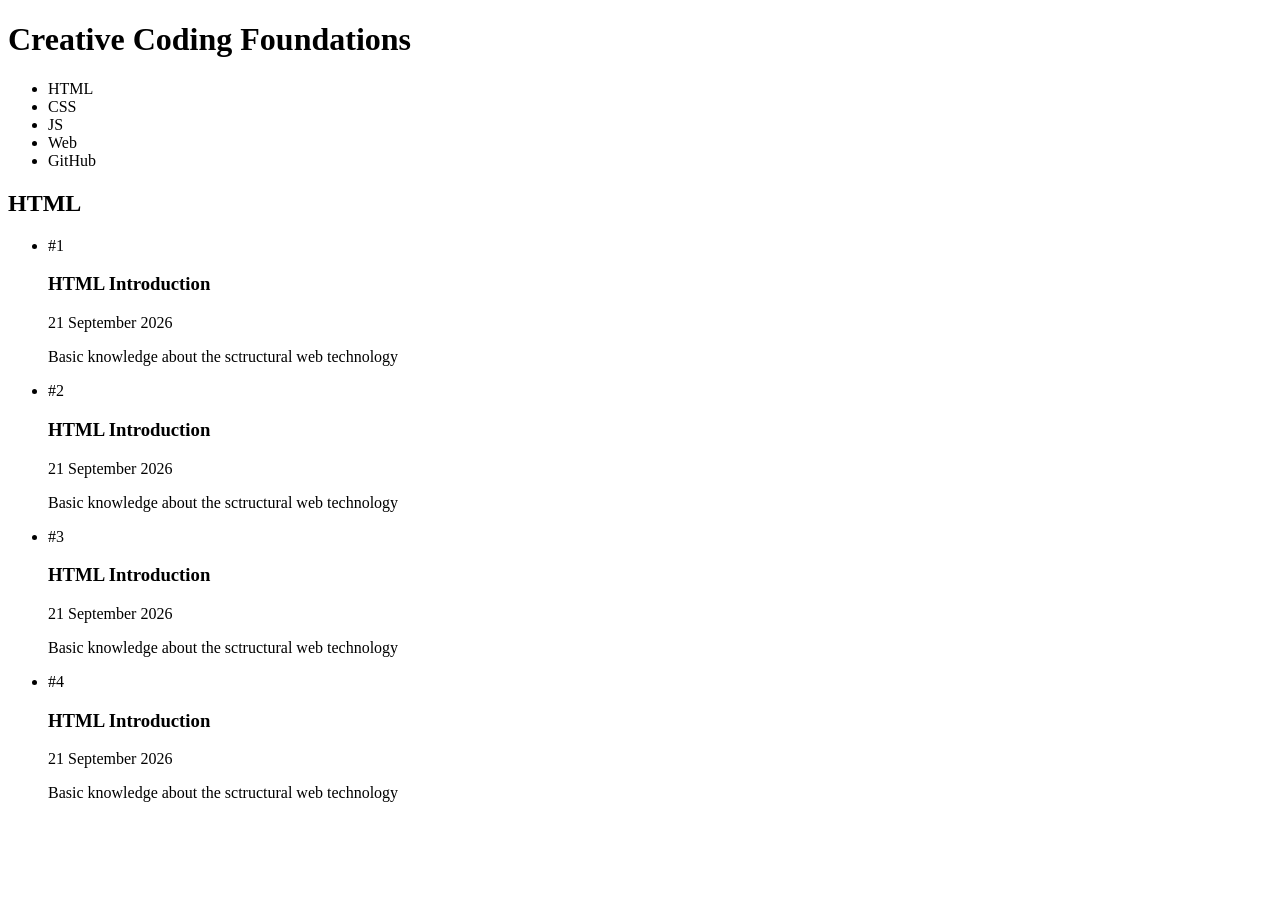
==== index.html @ 7cc5ab57 "update index.html" ====
<!DOCTYPE html>
<html lang="en">

<head>
    <meta charset="UTF-8">
    <meta name="viewport" content="width=device-width, initial-scale=1.0">
    <title>Creative Coding Foundations</title>
</head>

<body>
    <header>
        <!-- Title of the Home Page (just one h1 per page)-->
        <h1>Creative Coding Foundations</h1>
        <nav>
            <!-- They are sections which help me navigate the webpage-->
            <ul>
                <li>HTML</li>
                <li>CSS</li>
                <li>JS</li>
                <li>Web</li>
                <li>GitHub</li>
            </ul>
        </nav>
    </header>

    <main>
        <section>
            <h2>HTML</h2>
            <ul>
                <li>
                    <div>
                        <p>#1</p>
                        <h3>HTML Introduction</h3>
                        <time datetime="2026-09-21">21 September 2026</time>
                    </div>

                    <p> Basic knowledge about the sctructural web technology</p>

                </li>
                <li>  
                    <div>
                        <p>#2</p>
                        <h3>HTML Introduction</h3>
                        <time datetime="2026-09-21">21 September 2026</time>
                    </div>

                    <p> Basic knowledge about the sctructural web technology</p>
                </li>
                <li>
                      <div>
                        <p>#3</p>
                        <h3>HTML Introduction</h3>
                        <time datetime="2026-09-21">21 September 2026</time>
                    </div>

                    <p> Basic knowledge about the sctructural web technology</p>
                </li>
                <li>
                      <div>
                        <p>#4</p>
                        <h3>HTML Introduction</h3>
                        <time datetime="2026-09-21">21 September 2026</time>
                    </div>

                    <p> Basic knowledge about the sctructural web technology</p>
                </li>
            </ul>
        </section>
    </main>
    <footer>

    </footer>

  
</body>
</html>
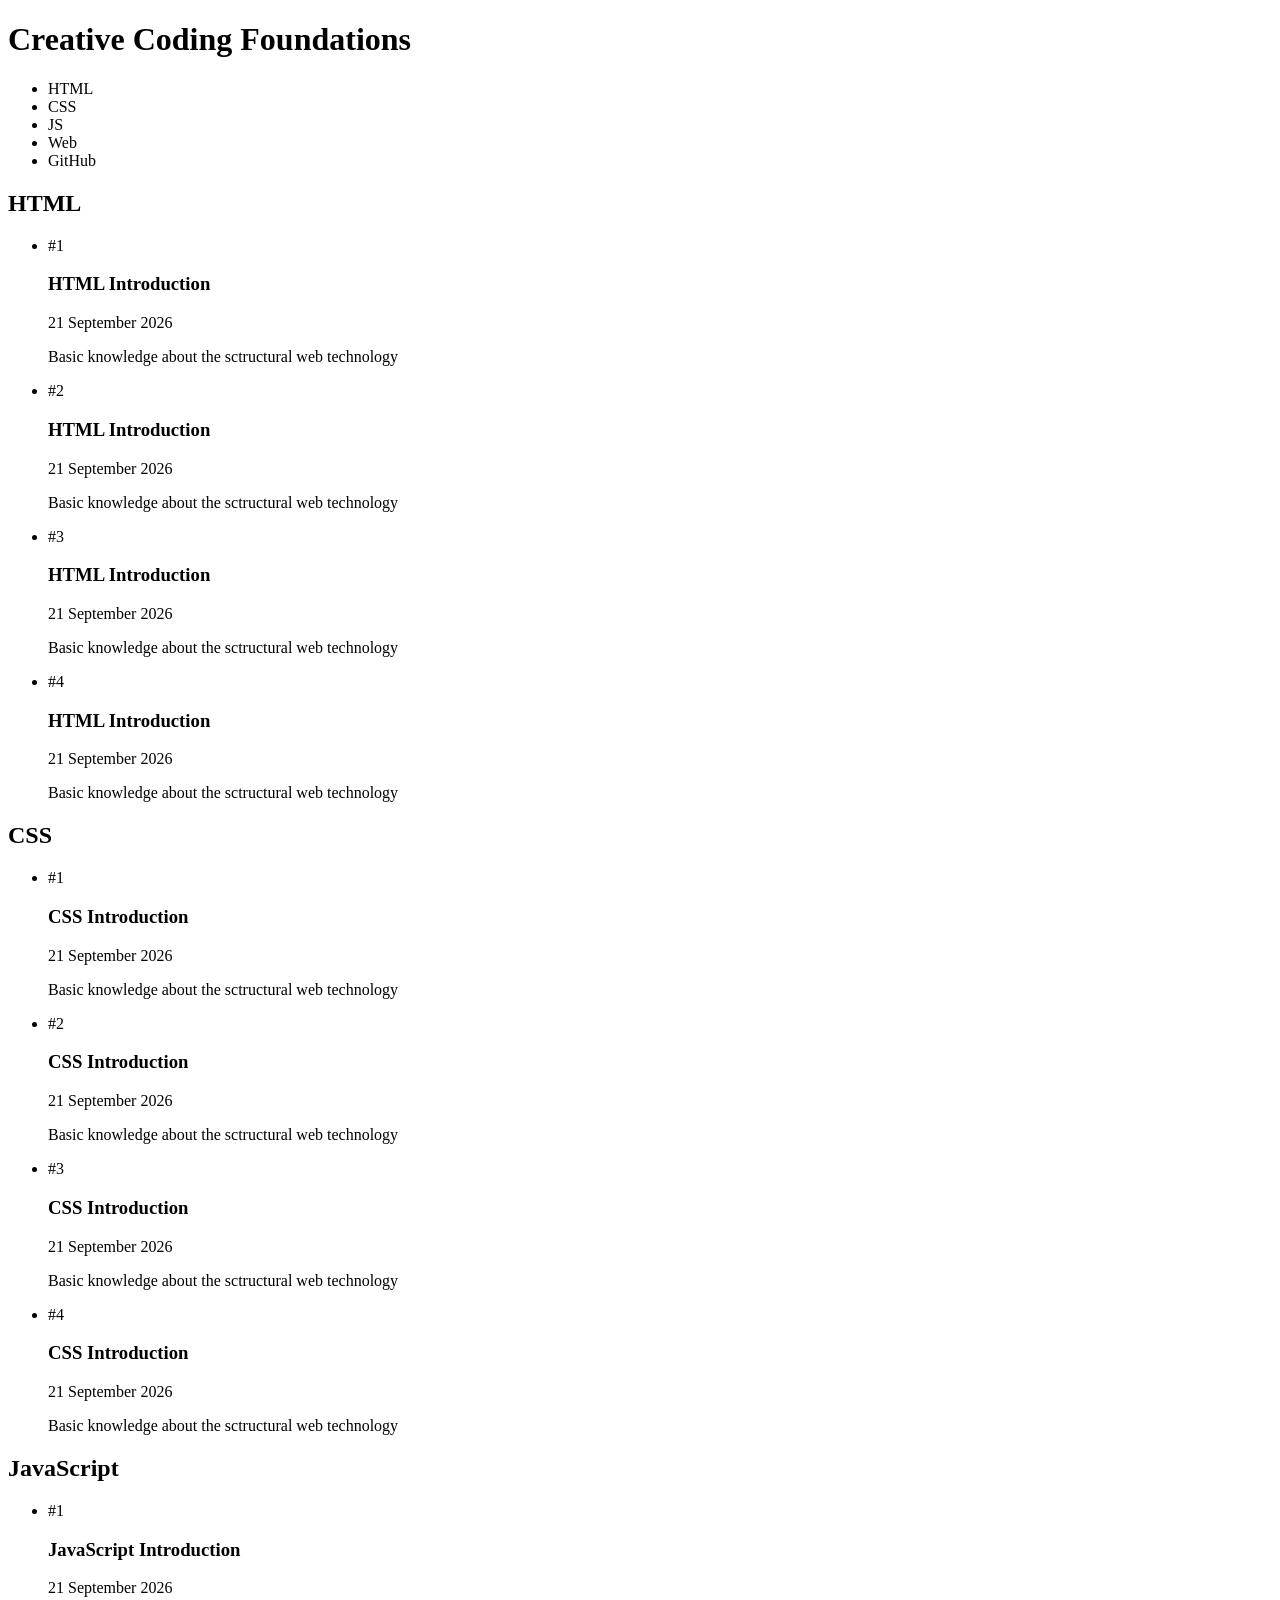
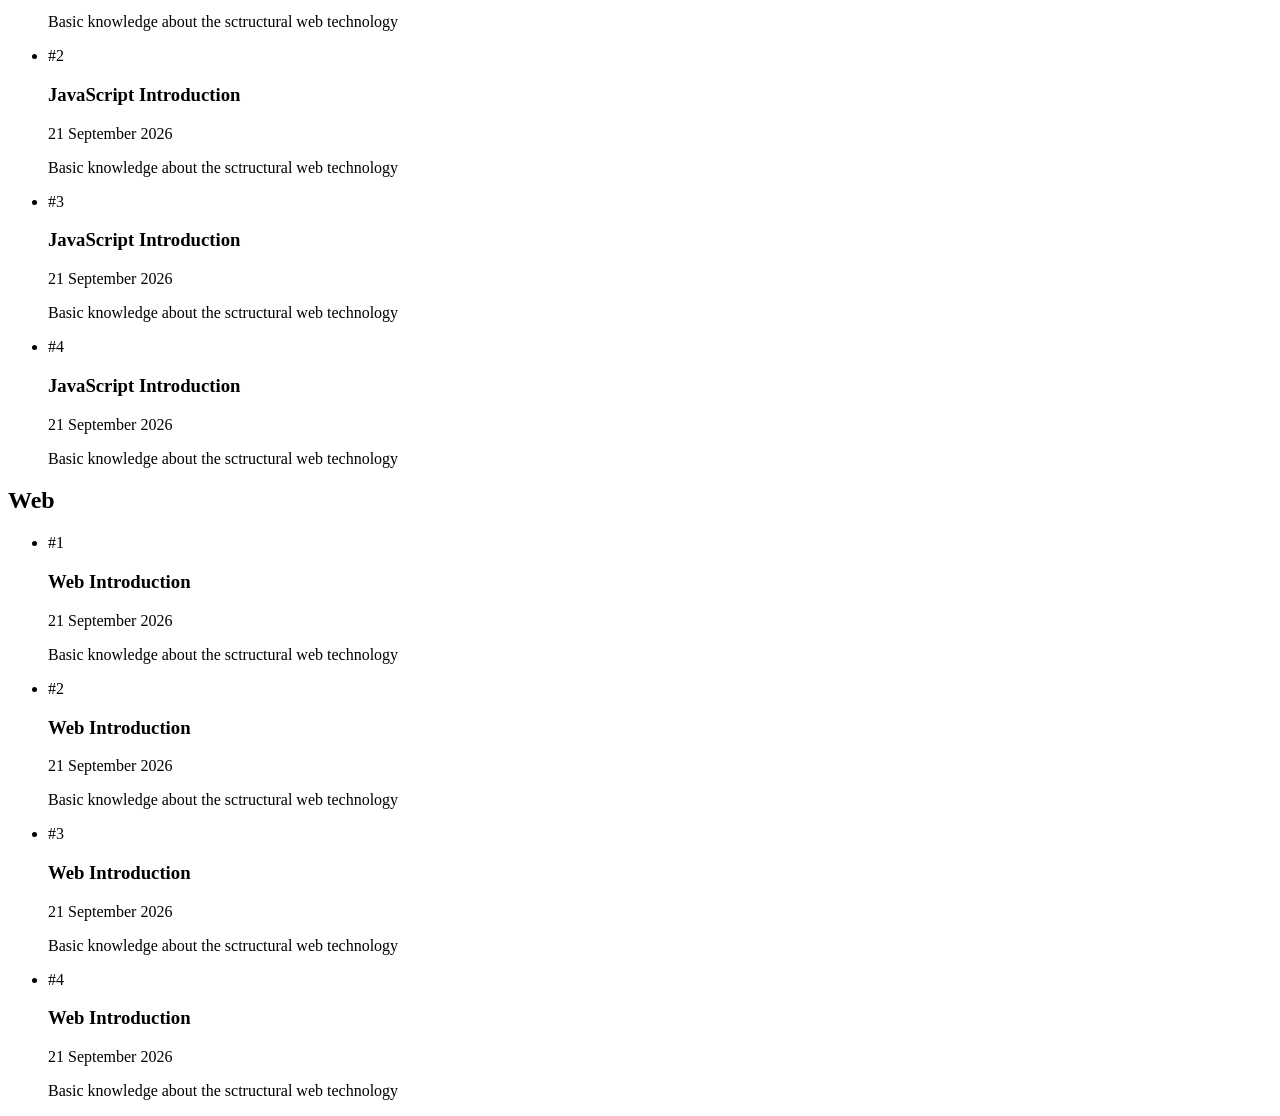
==== commit ac739250: "update index.html" ====
--- a/index.html
+++ b/index.html
@@ -24,7 +24,7 @@
     </header>
 
     <main>
-        <section>
+        <section id="section-html">
             <h2>HTML</h2>
             <ul>
                 <li>
@@ -59,6 +59,135 @@
                       <div>
                         <p>#4</p>
                         <h3>HTML Introduction</h3>
+                        <time datetime="2026-09-21">21 September 2026</time>
+                    </div>
+
+                    <p> Basic knowledge about the sctructural web technology</p>
+                </li>
+            </ul>
+        </section>
+
+         <section id="section-css">
+            <h2>CSS</h2>
+            <ul>
+                <li>
+                    <div>
+                        <p>#1</p>
+                        <h3>CSS Introduction</h3>
+                        <time datetime="2026-09-21">21 September 2026</time>
+                    </div>
+
+                    <p> Basic knowledge about the sctructural web technology</p>
+
+                </li>
+                <li>  
+                    <div>
+                        <p>#2</p>
+                        <h3>CSS Introduction</h3>
+                        <time datetime="2026-09-21">21 September 2026</time>
+                    </div>
+
+                    <p> Basic knowledge about the sctructural web technology</p>
+                </li>
+                <li>
+                      <div>
+                        <p>#3</p>
+                        <h3>CSS Introduction</h3>
+                        <time datetime="2026-09-21">21 September 2026</time>
+                    </div>
+
+                    <p> Basic knowledge about the sctructural web technology</p>
+                </li>
+                <li>
+                      <div>
+                        <p>#4</p>
+                        <h3>CSS Introduction</h3>
+                        <time datetime="2026-09-21">21 September 2026</time>
+                    </div>
+
+                    <p> Basic knowledge about the sctructural web technology</p>
+                </li>
+            </ul>
+        </section>
+
+         <section id="section-js">
+            <h2>JavaScript</h2>
+            <ul>
+                <li>
+                    <div>
+                        <p>#1</p>
+                        <h3>JavaScript Introduction</h3>
+                        <time datetime="2026-09-21">21 September 2026</time>
+                    </div>
+
+                    <p> Basic knowledge about the sctructural web technology</p>
+
+                </li>
+                <li>  
+                    <div>
+                        <p>#2</p>
+                        <h3>JavaScript Introduction</h3>
+                        <time datetime="2026-09-21">21 September 2026</time>
+                    </div>
+
+                    <p> Basic knowledge about the sctructural web technology</p>
+                </li>
+                <li>
+                      <div>
+                        <p>#3</p>
+                        <h3>JavaScript Introduction</h3>
+                        <time datetime="2026-09-21">21 September 2026</time>
+                    </div>
+
+                    <p> Basic knowledge about the sctructural web technology</p>
+                </li>
+                <li>
+                      <div>
+                        <p>#4</p>
+                        <h3>JavaScript Introduction</h3>
+                        <time datetime="2026-09-21">21 September 2026</time>
+                    </div>
+
+                    <p> Basic knowledge about the sctructural web technology</p>
+                </li>
+            </ul>
+        </section>
+
+         <section id="section-web">
+            <h2>Web</h2>
+            <ul>
+                <li>
+                    <div>
+                        <p>#1</p>
+                        <h3>Web Introduction</h3>
+                        <time datetime="2026-09-21">21 September 2026</time>
+                    </div>
+
+                    <p> Basic knowledge about the sctructural web technology</p>
+
+                </li>
+                <li>  
+                    <div>
+                        <p>#2</p>
+                        <h3>Web Introduction</h3>
+                        <time datetime="2026-09-21">21 September 2026</time>
+                    </div>
+
+                    <p> Basic knowledge about the sctructural web technology</p>
+                </li>
+                <li>
+                      <div>
+                        <p>#3</p>
+                        <h3>Web Introduction</h3>
+                        <time datetime="2026-09-21">21 September 2026</time>
+                    </div>
+
+                    <p> Basic knowledge about the sctructural web technology</p>
+                </li>
+                <li>
+                      <div>
+                        <p>#4</p>
+                        <h3>Web Introduction</h3>
                         <time datetime="2026-09-21">21 September 2026</time>
                     </div>
 
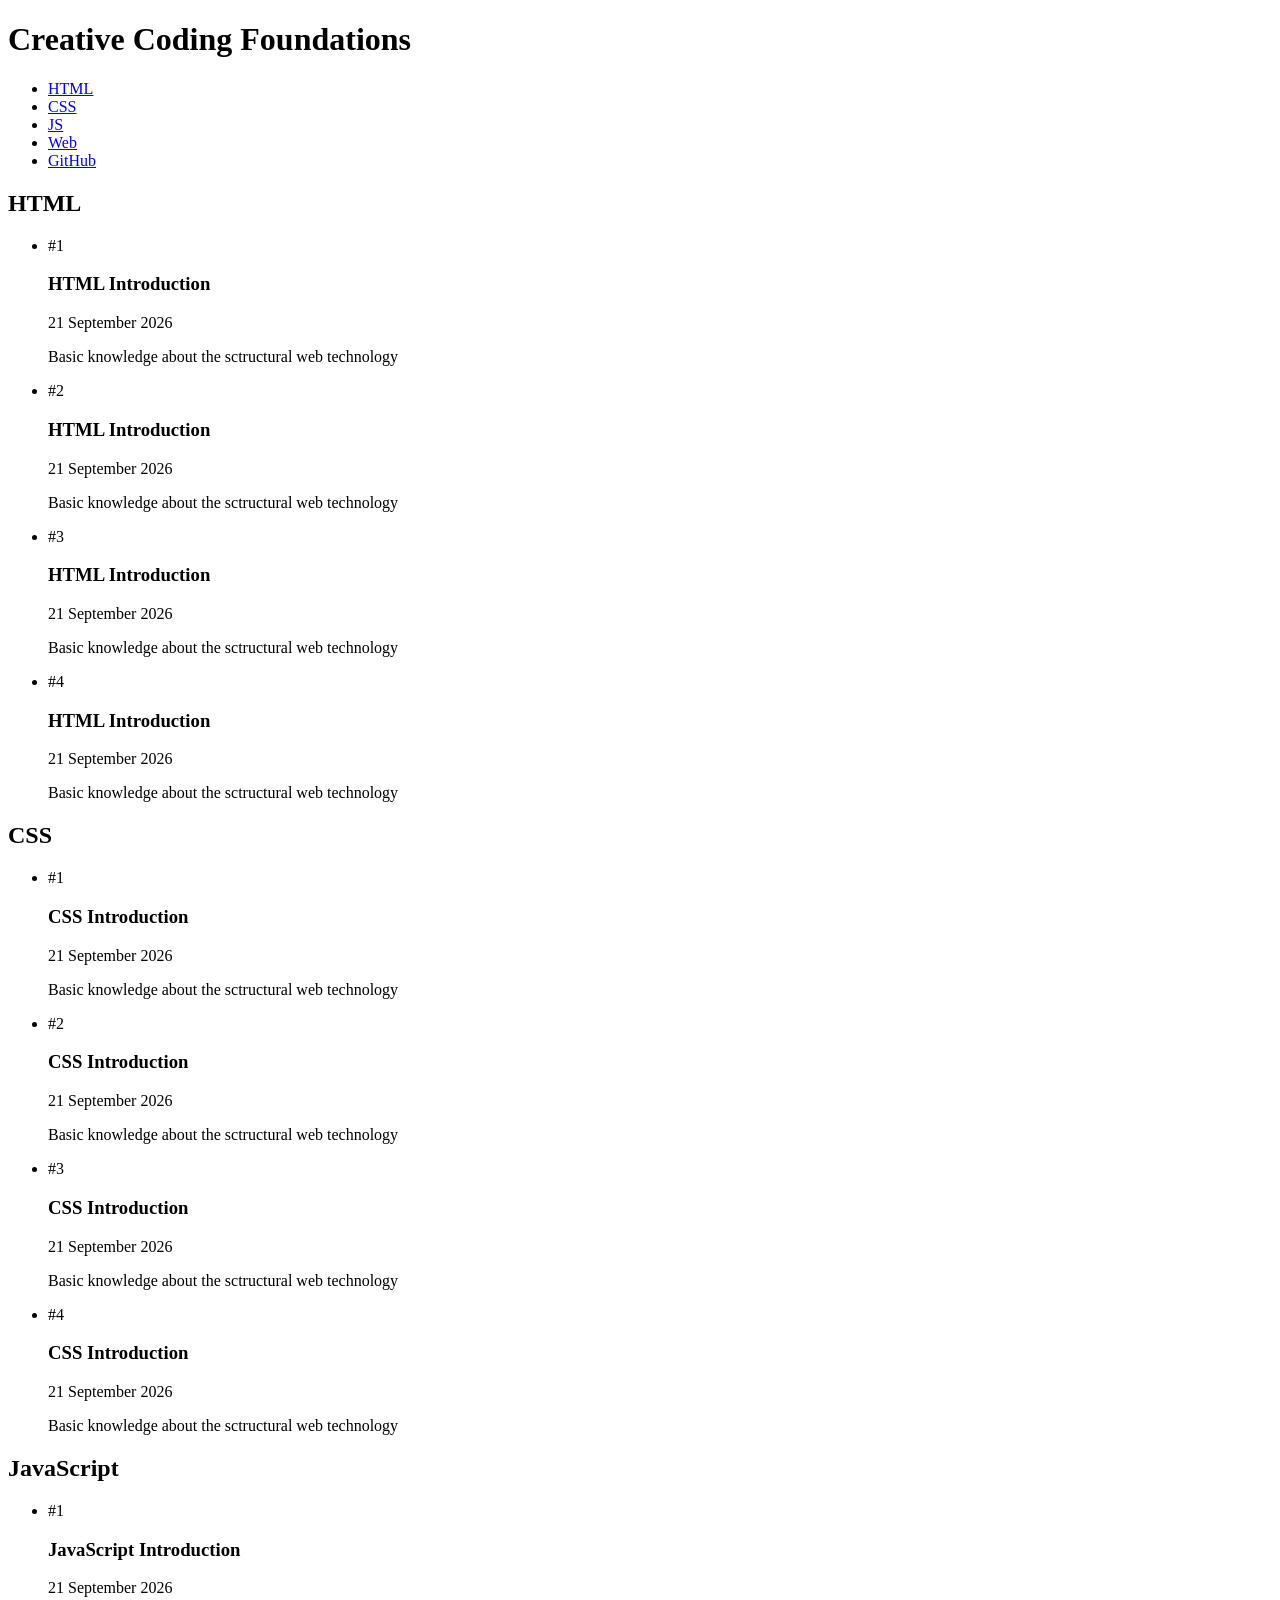
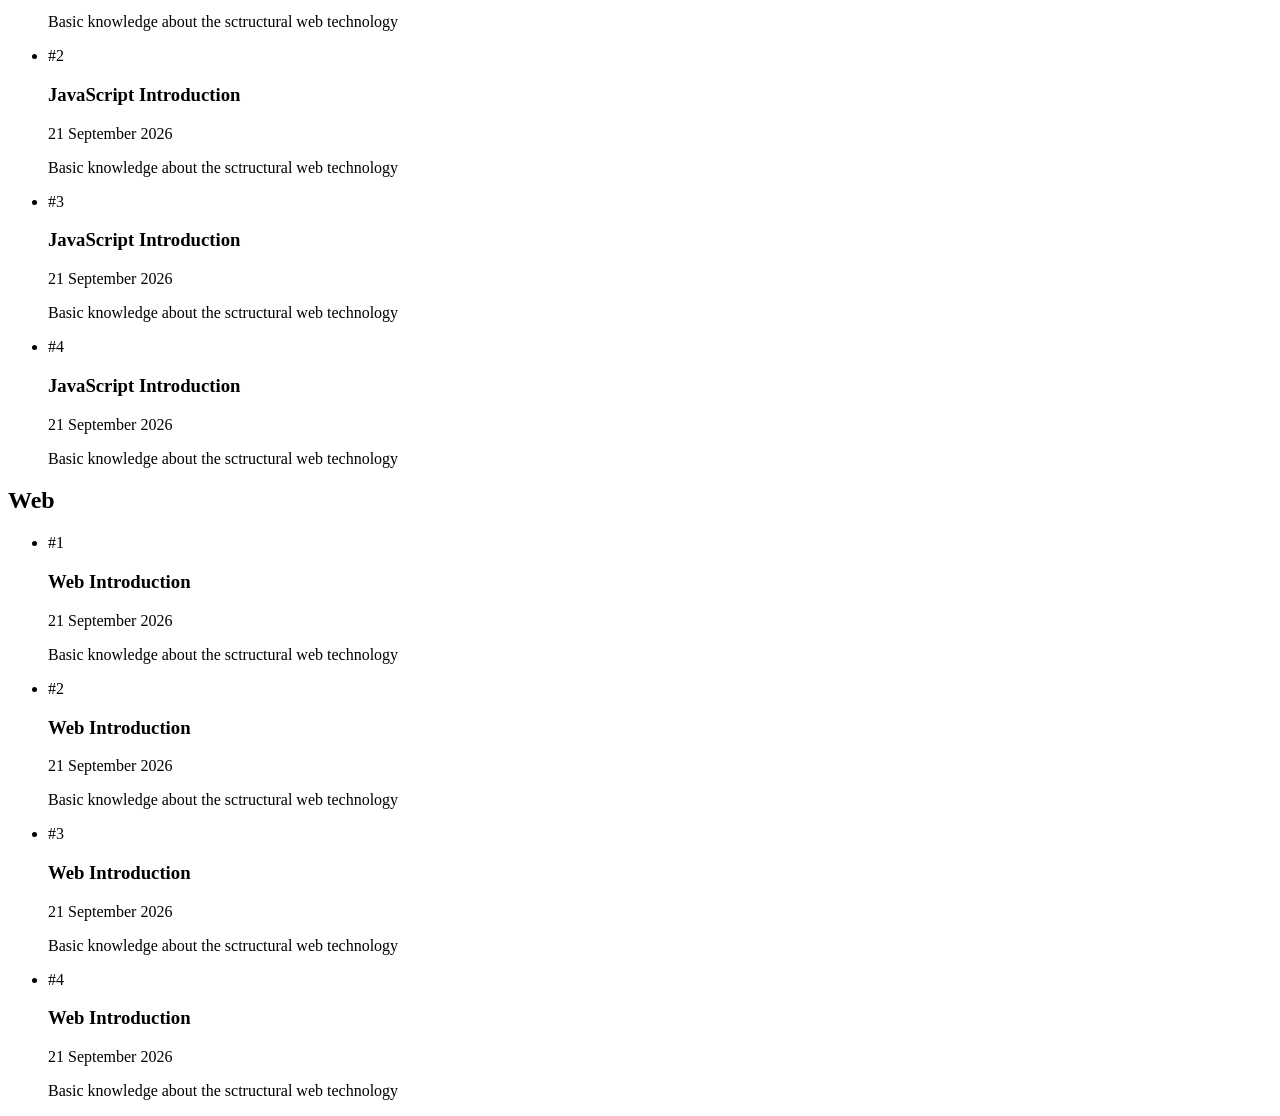
==== commit c274c489: "update index.html" ====
--- a/index.html
+++ b/index.html
@@ -14,11 +14,11 @@
         <nav>
             <!-- They are sections which help me navigate the webpage-->
             <ul>
-                <li>HTML</li>
-                <li>CSS</li>
-                <li>JS</li>
-                <li>Web</li>
-                <li>GitHub</li>
+                <li><a href="#section-html">HTML</a></li>
+                <li><a href="#section-css">CSS</a></li>
+                <li><a href="#section-js">JS</a></li>
+                <li><a href="#section-web">Web</a></li>
+                <li><a href="https://github.com/gcirignola/maind-creative-coding-foundations-lessons/tree/main">GitHub</a></li>
             </ul>
         </nav>
     </header>
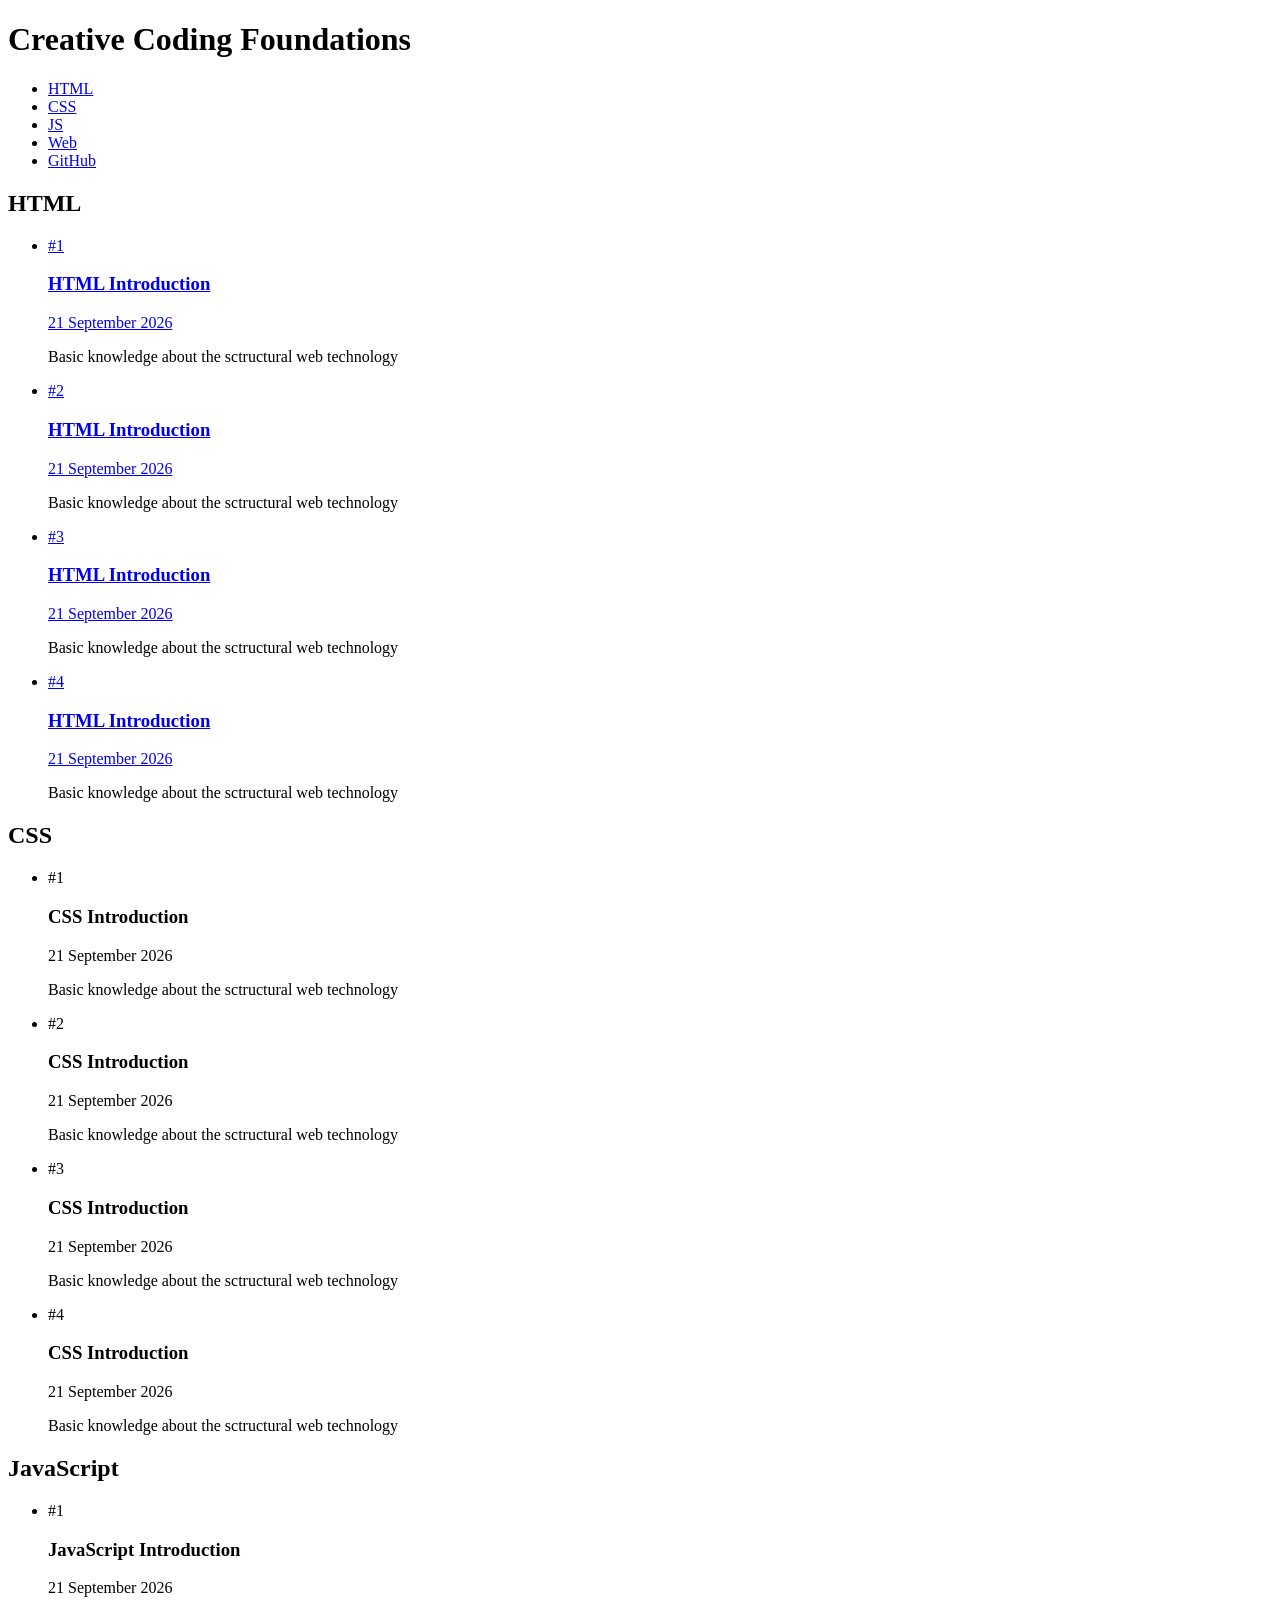
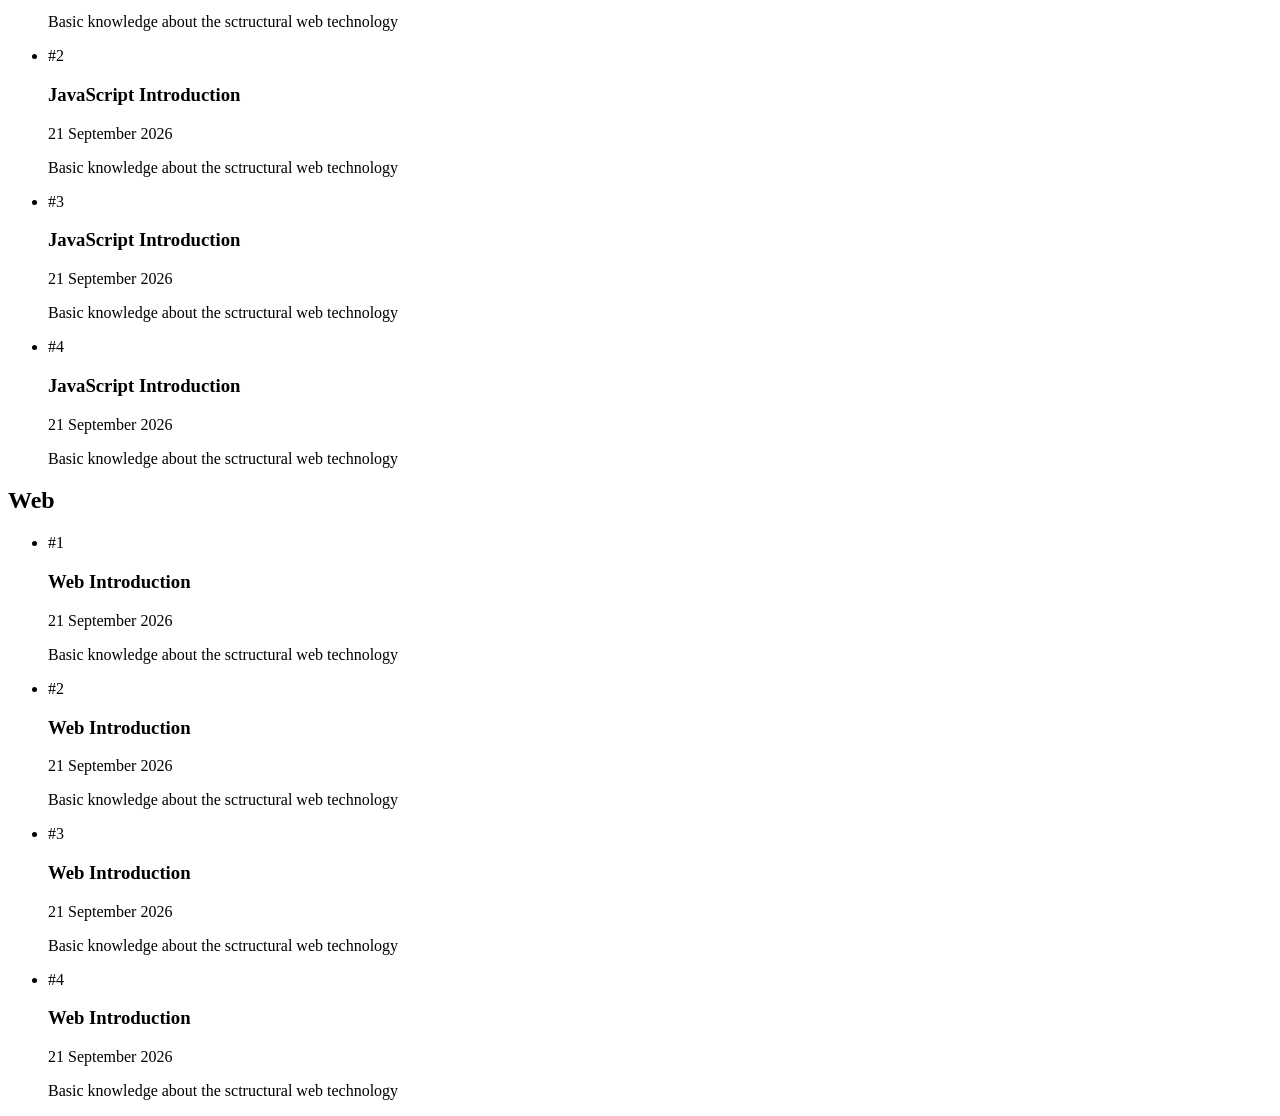
==== commit f2aab961: "update index.html" ====
--- a/index.html
+++ b/index.html
@@ -28,39 +28,48 @@
             <h2>HTML</h2>
             <ul>
                 <li>
-                    <div>
-                        <p>#1</p>
-                        <h3>HTML Introduction</h3>
-                        <time datetime="2026-09-21">21 September 2026</time>
-                    </div>
-
-                    <p> Basic knowledge about the sctructural web technology</p>
-
-                </li>
-                <li>  
-                    <div>
-                        <p>#2</p>
-                        <h3>HTML Introduction</h3>
-                        <time datetime="2026-09-21">21 September 2026</time>
-                    </div>
-
-                    <p> Basic knowledge about the sctructural web technology</p>
-                </li>
-                <li>
-                      <div>
-                        <p>#3</p>
-                        <h3>HTML Introduction</h3>
-                        <time datetime="2026-09-21">21 September 2026</time>
-                    </div>
-
-                    <p> Basic knowledge about the sctructural web technology</p>
-                </li>
-                <li>
-                      <div>
-                        <p>#4</p>
-                        <h3>HTML Introduction</h3>
-                        <time datetime="2026-09-21">21 September 2026</time>
-                    </div>
+                    <a href="topic-01/>">
+                        <div>
+                            <p>#1</p>
+                            <h3>HTML Introduction</h3>
+                            <time datetime="2026-09-21">21 September 2026</time>
+                        </div>
+                    </a>
+
+                    <p> Basic knowledge about the sctructural web technology</p>
+
+                </li>
+                <li>
+                    <a href="topic-02/>">  
+                        <div>
+                            <p>#2</p>
+                            <h3>HTML Introduction</h3>
+                            <time datetime="2026-09-21">21 September 2026</time>
+                        </div>
+                    </a>
+
+                    <p> Basic knowledge about the sctructural web technology</p>
+                </li>
+                <li>
+                    <a href="topic-03/>">  
+                        <div>
+                            <p>#3</p>
+                            <h3>HTML Introduction</h3>
+                            <time datetime="2026-09-21">21 September 2026</time>
+                        </div>
+                    </a>
+
+
+                    <p> Basic knowledge about the sctructural web technology</p>
+                </li>
+                <li>
+                    <a href="topic-04/>">  
+                        <div>
+                            <p>#4</p>
+                            <h3>HTML Introduction</h3>
+                            <time datetime="2026-09-21">21 September 2026</time>
+                        </div>
+                    </a>
 
                     <p> Basic knowledge about the sctructural web technology</p>
                 </li>
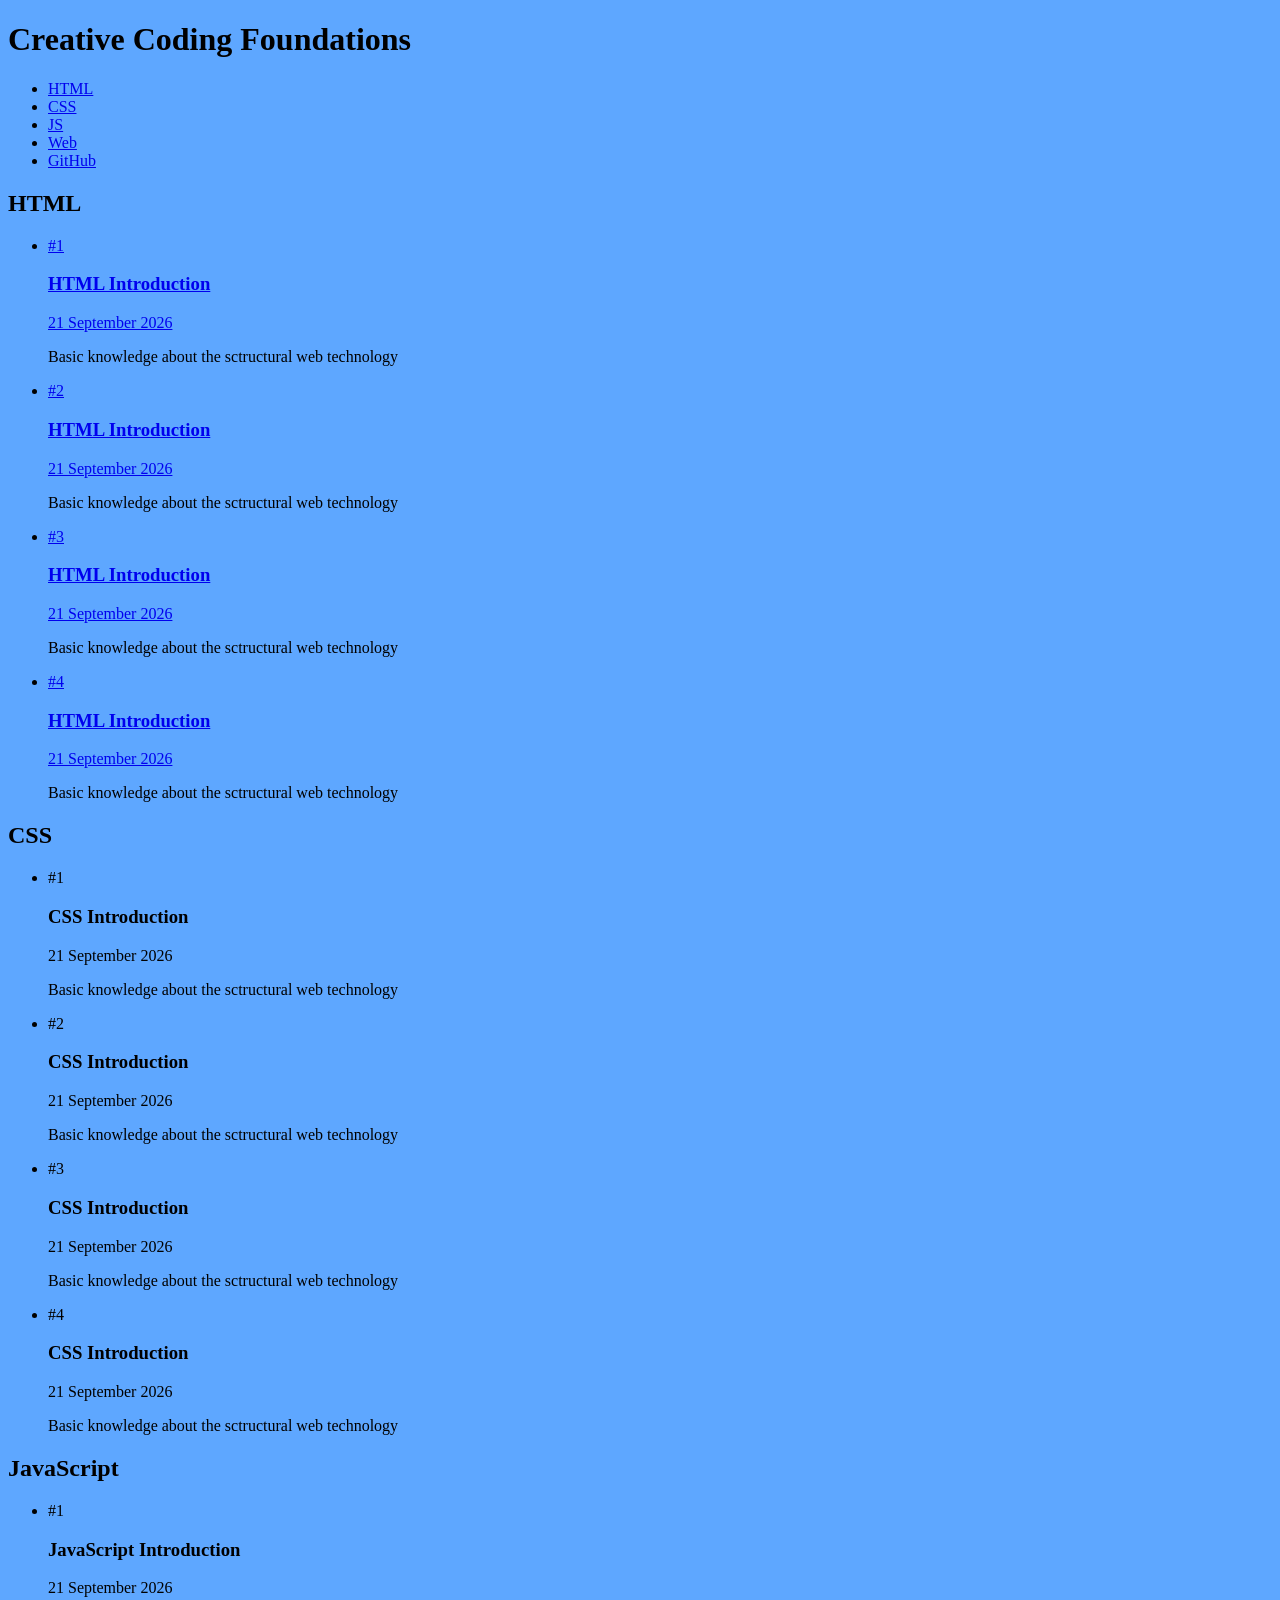
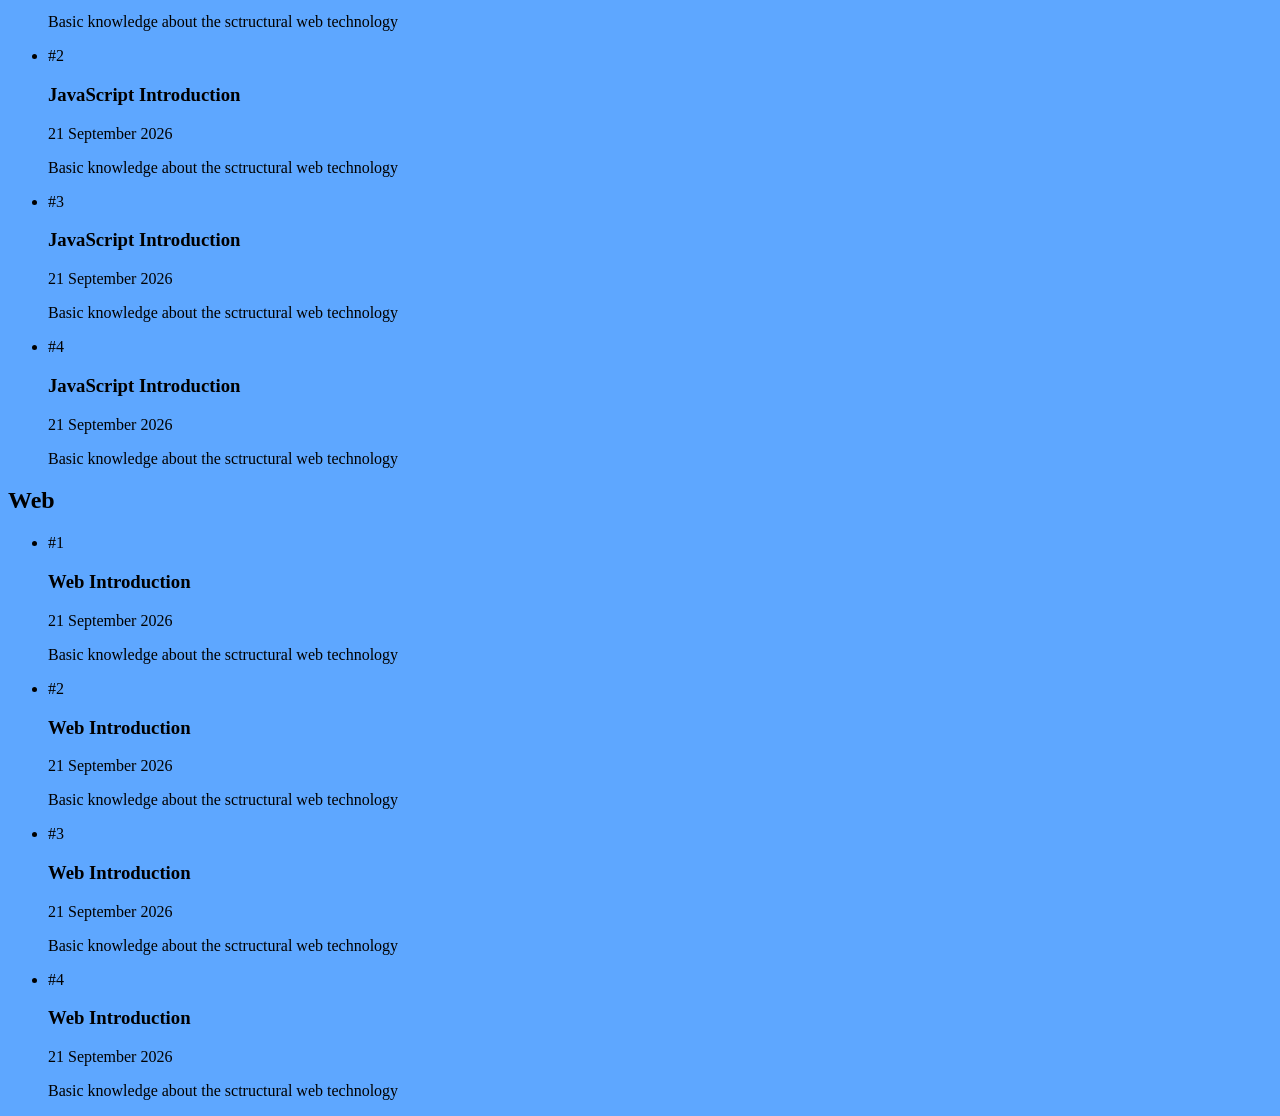
==== commit 51d03753: "update index.html" ====
--- a/index.html
+++ b/index.html
@@ -4,6 +4,7 @@
 <head>
     <meta charset="UTF-8">
     <meta name="viewport" content="width=device-width, initial-scale=1.0">
+    <link rel="stylesheet" href="/Assets/style.css">
     <title>Creative Coding Foundations</title>
 </head>
 
@@ -28,7 +29,7 @@
             <h2>HTML</h2>
             <ul>
                 <li>
-                    <a href="topic-01/>">
+                    <a href="topic-01/index.html">
                         <div>
                             <p>#1</p>
                             <h3>HTML Introduction</h3>
@@ -51,7 +52,7 @@
                     <p> Basic knowledge about the sctructural web technology</p>
                 </li>
                 <li>
-                    <a href="topic-03/>">  
+                    <a href="topic-03/index.html">  
                         <div>
                             <p>#3</p>
                             <h3>HTML Introduction</h3>
@@ -63,7 +64,7 @@
                     <p> Basic knowledge about the sctructural web technology</p>
                 </li>
                 <li>
-                    <a href="topic-04/>">  
+                    <a href="topic-04/index.html">  
                         <div>
                             <p>#4</p>
                             <h3>HTML Introduction</h3>
--- a/Assets/style.css
+++ b/Assets/style.css
@@ -0,0 +1,3 @@
+html{
+    background-color: #5ea7ff;
+}
